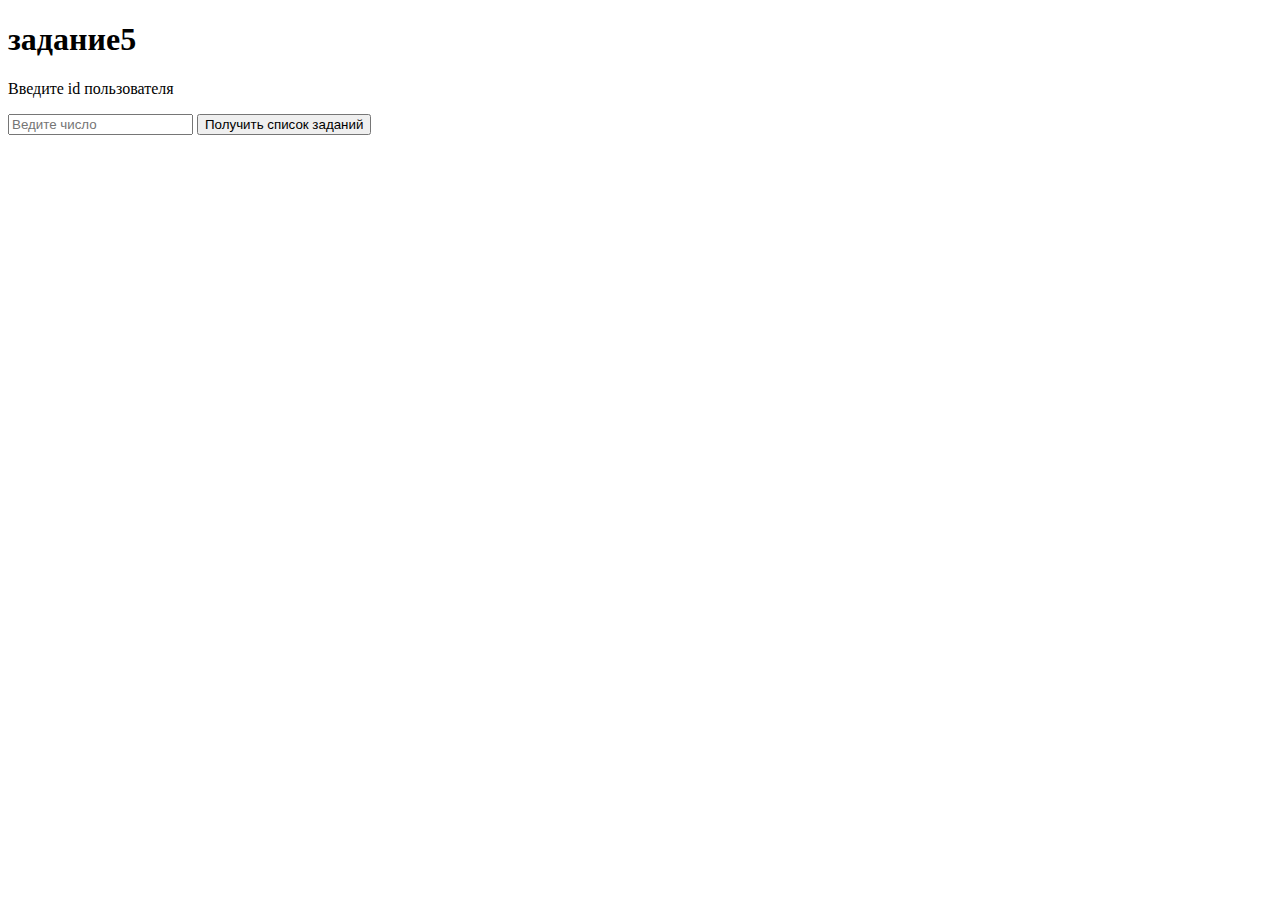
==== task5/index.html @ 6bf65e57 "add task 5" ====
<!DOCTYPE html>
<html lang="en">
<head>
    <meta charset="UTF-8">
    <meta http-equiv="X-UA-Compatible" content="IE=edge">
    <meta name="viewport" content="width=device-width, initial-scale=1.0">
    <link rel="stylesheet" href="index.css" >
    <title>Document</title>
</head>
<body>
    <main>
        <h1> задание5 </h1>
        <p>Введите id пользователя</p>
        <input type = "text" class="input" placeholder="Ведите число">
        <button class="button">Получить список заданий</button>
        <div class = "output"></div>
    </main>            
</body>
<script src="task5.js"></script>
</html>
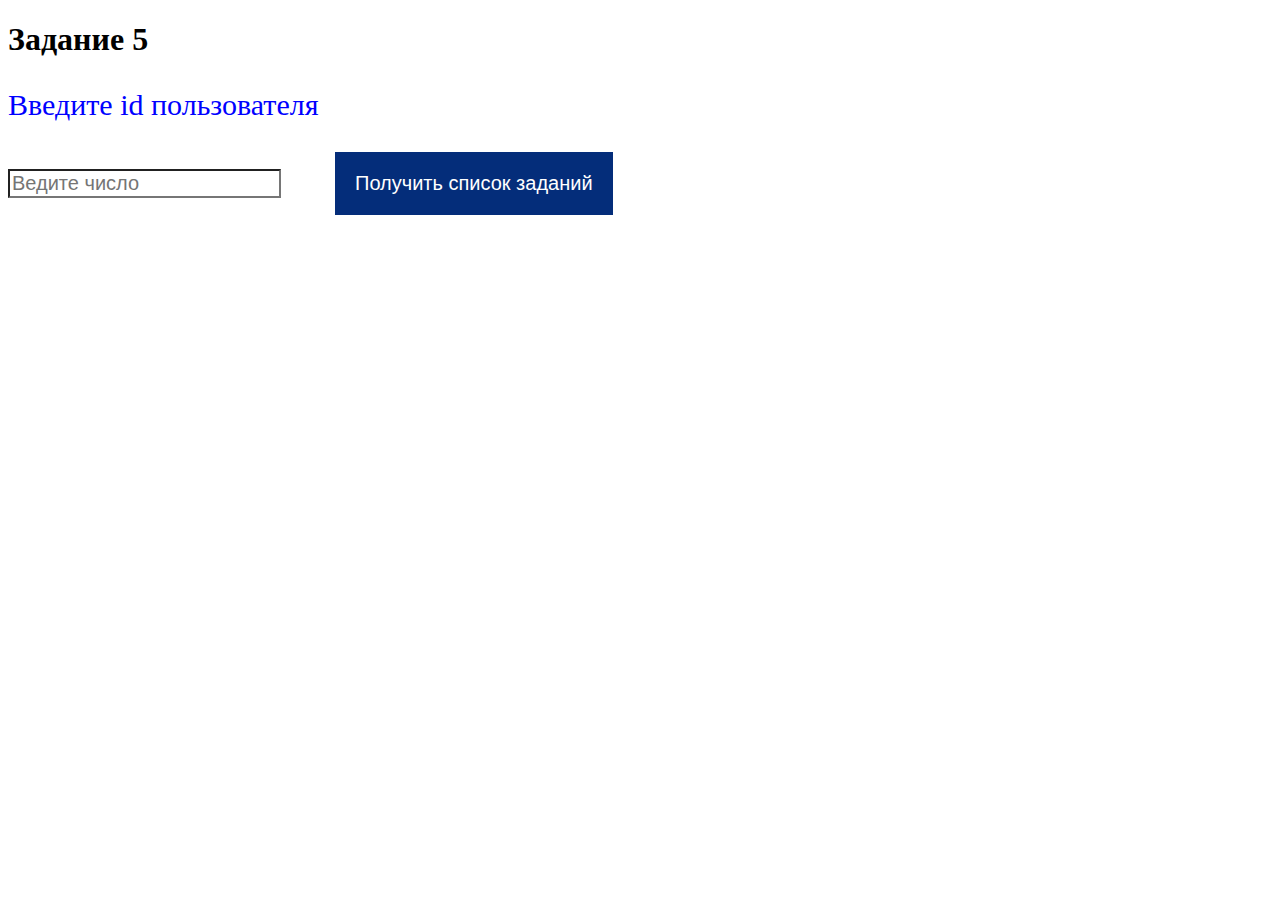
==== commit 203810cf: "all done" ====
--- a/task5/index.html
+++ b/task5/index.html
@@ -9,12 +9,13 @@
 </head>
 <body>
     <main>
-        <h1> задание5 </h1>
-        <p>Введите id пользователя</p>
+        <h1> Задание 5 </h1>
+        <p class = "text">Введите id пользователя</p>
         <input type = "text" class="input" placeholder="Ведите число">
-        <button class="button">Получить список заданий</button>
-        <div class = "output"></div>
-    </main>            
+        <button class="button">Получить список заданий</button>        
+    </main>
+    <script src="task5.js"></script>
 </body>
-<script src="task5.js"></script>
-</html>+</html>
+
+
--- a/task5/index.css
+++ b/task5/index.css
@@ -0,0 +1,34 @@
+.button{
+    color:white;
+    background-color:rgb(4, 45, 122);
+    padding: 20px 20px;
+    margin-left: 50px;
+    font-size: 20px;
+    border:0; 
+}
+
+.button:hover{
+  background-color:rgb(7, 55, 182);
+}
+.input{
+    color:rgb(0, 0, 0);
+    background-color:rgb(255, 255, 255);
+    font-size: 20px;
+}
+
+.ready{
+    color:rgb(154, 154, 154);
+    text-decoration:line-through;
+    font-size: 20px;
+}
+
+.not_ready{
+    color:rgb(0, 0, 0);
+    text-decoration:none;
+    font-size: 20px;
+}
+
+.text{
+  font-size: 30px;
+  color: rgb(0, 0, 255);
+}